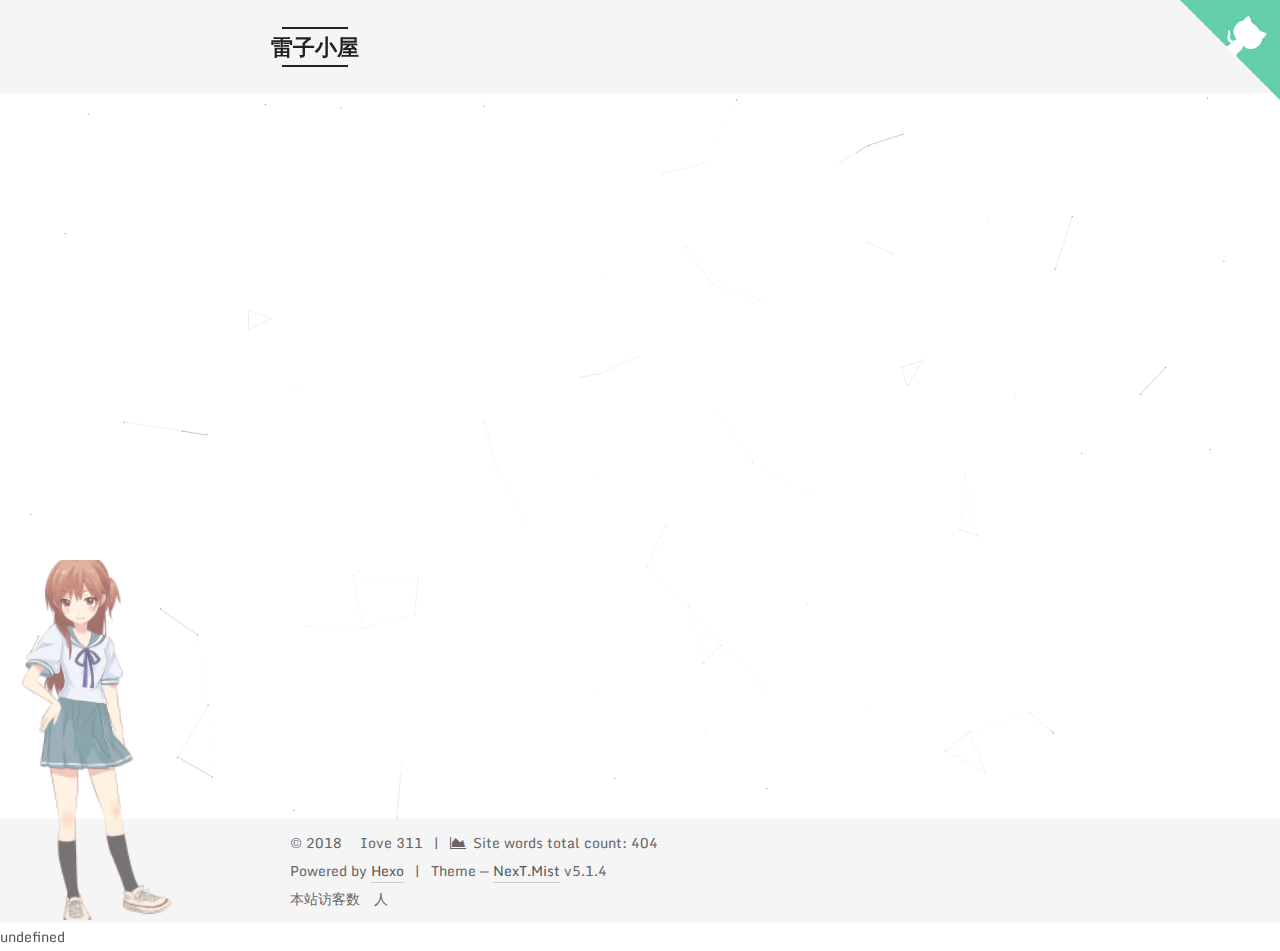
==== about/index.html @ c1801419 "Site updated: 2018-05-18 09:27:39" ====
<!DOCTYPE html>



  


<html class="theme-next mist use-motion" lang="en">
<head>
  <meta charset="UTF-8"/>
<meta http-equiv="X-UA-Compatible" content="IE=edge" />
<meta name="viewport" content="width=device-width, initial-scale=1, maximum-scale=1"/>
<meta name="theme-color" content="#222">



  
  
    
    
  <script src="/lib/pace/pace.min.js?v=1.0.2"></script>
  <link href="/lib/pace/pace-theme-mac-osx.min.css?v=1.0.2" rel="stylesheet">







<meta http-equiv="Cache-Control" content="no-transform" />
<meta http-equiv="Cache-Control" content="no-siteapp" />
















  
  
  <link href="/lib/fancybox/source/jquery.fancybox.css?v=2.1.5" rel="stylesheet" type="text/css" />




  
  
  
  

  
    
    
  

  
    
      
    

    
  

  

  
    
      
    

    
  

  
    
      
    

    
  

  
    
    
    <link href="//fonts.googleapis.com/css?family=Monda:300,300italic,400,400italic,700,700italic|Roboto Slab:300,300italic,400,400italic,700,700italic|Permanent Marker:300,300italic,400,400italic,700,700italic|PT Mono:300,300italic,400,400italic,700,700italic&subset=latin,latin-ext" rel="stylesheet" type="text/css">
  






<link href="/lib/font-awesome/css/font-awesome.min.css?v=4.6.2" rel="stylesheet" type="text/css" />

<link href="/css/main.css?v=5.1.4" rel="stylesheet" type="text/css" />


  <link rel="apple-touch-icon" sizes="180x180" href="/images/apple-touch-icon-next.png?v=5.1.4">


  <link rel="icon" type="image/png" sizes="32x32" href="/images/favicon-32x32-next.png?v=5.1.4">


  <link rel="icon" type="image/png" sizes="16x16" href="/images/favicon-16x16-next.png?v=5.1.4">


  <link rel="mask-icon" href="/images/logo.svg?v=5.1.4" color="#222">





  <meta name="keywords" content="Hexo, NexT" />





  <link rel="alternate" href="/atom.xml" title="雷子小屋" type="application/atom+xml" />






<meta name="description" content="雷子个人站，主要涉及区块链知识共享、实践教程、前沿技术共同学习等方面">
<meta property="og:type" content="website">
<meta property="og:title" content="About">
<meta property="og:url" content="https://leizi310.github.io/about/index.html">
<meta property="og:site_name" content="雷子小屋">
<meta property="og:description" content="雷子个人站，主要涉及区块链知识共享、实践教程、前沿技术共同学习等方面">
<meta property="og:locale" content="en">
<meta property="og:updated_time" content="2018-05-17T03:00:23.246Z">
<meta name="twitter:card" content="summary">
<meta name="twitter:title" content="About">
<meta name="twitter:description" content="雷子个人站，主要涉及区块链知识共享、实践教程、前沿技术共同学习等方面">



<script type="text/javascript" id="hexo.configurations">
  var NexT = window.NexT || {};
  var CONFIG = {
    root: '/',
    scheme: 'Mist',
    version: '5.1.4',
    sidebar: {"position":"left","display":"post","offset":12,"b2t":false,"scrollpercent":false,"onmobile":false},
    fancybox: true,
    tabs: true,
    motion: {"enable":true,"async":false,"transition":{"post_block":"fadeIn","post_header":"slideDownIn","post_body":"slideDownIn","coll_header":"slideLeftIn","sidebar":"slideUpIn"}},
    duoshuo: {
      userId: '0',
      author: 'Author'
    },
    algolia: {
      applicationID: '',
      apiKey: '',
      indexName: '',
      hits: {"per_page":10},
      labels: {"input_placeholder":"Search for Posts","hits_empty":"We didn't find any results for the search: ${query}","hits_stats":"${hits} results found in ${time} ms"}
    }
  };
</script>



  <link rel="canonical" href="https://leizi310.github.io/about/"/>





  <title>About | 雷子小屋</title>
  








</head>

<body itemscope itemtype="http://schema.org/WebPage" lang="en">

  
  
    
  

  <div class="container sidebar-position-left page-post-detail">
    <div class="headband"></div>

<a href="https://leizi310.github.io/" class="github-corner" aria-label="View source on Github"><svg width="100" height="100" viewBox="0 0 250 250" style="fill:#64CEAA; color:#fff; position: absolute; top: 0; border: 0; right: 0;" aria-hidden="true"><path d="M0,0 L115,115 L130,115 L142,142 L250,250 L250,0 Z"></path><path d="M128.3,109.0 C113.8,99.7 119.0,89.6 119.0,89.6 C122.0,82.7 120.5,78.6 120.5,78.6 C119.2,72.0 123.4,76.3 123.4,76.3 C127.3,80.9 125.5,87.3 125.5,87.3 C122.9,97.6 130.6,101.9 134.4,103.2" fill="currentColor" style="transform-origin: 130px 106px;" class="octo-arm"></path><path d="M115.0,115.0 C114.9,115.1 118.7,116.5 119.8,115.4 L133.7,101.6 C136.9,99.2 139.9,98.4 142.2,98.6 C133.8,88.0 127.5,74.4 143.8,58.0 C148.5,53.4 154.0,51.2 159.7,51.0 C160.3,49.4 163.2,43.6 171.4,40.1 C171.4,40.1 176.1,42.5 178.8,56.2 C183.1,58.6 187.2,61.8 190.9,65.4 C194.5,69.0 197.7,73.2 200.1,77.6 C213.8,80.2 216.3,84.9 216.3,84.9 C212.7,93.1 206.9,96.0 205.4,96.6 C205.1,102.4 203.0,107.8 198.3,112.5 C181.9,128.9 168.3,122.5 157.7,114.1 C157.9,116.9 156.7,120.9 152.7,124.9 L141.0,136.5 C139.8,137.7 141.6,141.9 141.8,141.8 Z" fill="currentColor" class="octo-body"></path></svg></a><style>.github-corner:hover .octo-arm{animation:octocat-wave 560ms ease-in-out}@keyframes octocat-wave{0%,100%{transform:rotate(0)}20%,60%{transform:rotate(-25deg)}40%,80%{transform:rotate(10deg)}}@media (max-width:500px){.github-corner:hover .octo-arm{animation:none}.github-corner .octo-arm{animation:octocat-wave 560ms ease-in-out}}</style>

    <header id="header" class="header" itemscope itemtype="http://schema.org/WPHeader">
      <div class="header-inner"><div class="site-brand-wrapper">
  <div class="site-meta ">
    

    <div class="custom-logo-site-title">
      <a href="/"  class="brand" rel="start">
        <span class="logo-line-before"><i></i></span>
        <span class="site-title">雷子小屋</span>
        <span class="logo-line-after"><i></i></span>
      </a>
    </div>
      
        <p class="site-subtitle">If I try my best and fail, well, I tried my best</p>
      
  </div>

  <div class="site-nav-toggle">
    <button>
      <span class="btn-bar"></span>
      <span class="btn-bar"></span>
      <span class="btn-bar"></span>
    </button>
  </div>
</div>

<nav class="site-nav">
  

  
    <ul id="menu" class="menu">
      
        
        <li class="menu-item menu-item-home">
          <a href="/" rel="section">
            
              <i class="menu-item-icon fa fa-fw fa-home"></i> <br />
            
            Home
          </a>
        </li>
      
        
        <li class="menu-item menu-item-about">
          <a href="/about/" rel="section">
            
              <i class="menu-item-icon fa fa-fw fa-user"></i> <br />
            
            About
          </a>
        </li>
      
        
        <li class="menu-item menu-item-tags">
          <a href="/tags/" rel="section">
            
              <i class="menu-item-icon fa fa-fw fa-tags"></i> <br />
            
            Tags
          </a>
        </li>
      
        
        <li class="menu-item menu-item-categories">
          <a href="/categories/" rel="section">
            
              <i class="menu-item-icon fa fa-fw fa-th"></i> <br />
            
            Categories
          </a>
        </li>
      
        
        <li class="menu-item menu-item-archives">
          <a href="/archives/" rel="section">
            
              <i class="menu-item-icon fa fa-fw fa-archive"></i> <br />
            
            Archives
          </a>
        </li>
      

      
    </ul>
  

  
</nav>



 </div>
    </header>

    <main id="main" class="main">
      <div class="main-inner">
        <div class="content-wrap">
          <div id="content" class="content">
            

  <div id="posts" class="posts-expand">
    
    
    
    <div class="post-block page">
      <header class="post-header">

	<h1 class="post-title" itemprop="name headline">About</h1>



</header>

      
      
      
      <div class="post-body">
        
        
          
        
      </div>
      
      
      
    </div>
    
    
    
  </div>


          </div>
          


          

  
    <div class="comments" id="comments">
      <div id="lv-container" data-id="city" data-uid="[object Object]"></div>
    </div>

  



        </div>
        
          
  
  <div class="sidebar-toggle">
    <div class="sidebar-toggle-line-wrap">
      <span class="sidebar-toggle-line sidebar-toggle-line-first"></span>
      <span class="sidebar-toggle-line sidebar-toggle-line-middle"></span>
      <span class="sidebar-toggle-line sidebar-toggle-line-last"></span>
    </div>
  </div>

  <aside id="sidebar" class="sidebar">
    
    <div class="sidebar-inner">

      

      

      <section class="site-overview-wrap sidebar-panel sidebar-panel-active">
        <div class="site-overview">
          <div class="site-author motion-element" itemprop="author" itemscope itemtype="http://schema.org/Person">
            
              <img class="site-author-image" itemprop="image"
                src="/images/avatar.gif"
                alt="Iove 311" />
            
              <p class="site-author-name" itemprop="name">Iove 311</p>
              <p class="site-description motion-element" itemprop="description">雷子个人站，主要涉及区块链知识共享、实践教程、前沿技术共同学习等方面</p>
          </div>

          <nav class="site-state motion-element">

            
              <div class="site-state-item site-state-posts">
              
                <a href="/archives/">
              
                  <span class="site-state-item-count">2</span>
                  <span class="site-state-item-name">posts</span>
                </a>
              </div>
            

            

            
              
              
              <div class="site-state-item site-state-tags">
                <a href="/tags/index.html">
                  <span class="site-state-item-count">1</span>
                  <span class="site-state-item-name">tags</span>
                </a>
              </div>
            

          </nav>

          
            <div class="feed-link motion-element">
              <a href="/atom.xml" rel="alternate">
                <i class="fa fa-rss"></i>
                RSS
              </a>
            </div>
          

          
            <div class="links-of-author motion-element">
                
                  <span class="links-of-author-item">
                    <a href="https://github.com/leizi310" target="_blank" title="GitHub">
                      
                        <i class="fa fa-fw fa-github"></i>GitHub</a>
                  </span>
                
                  <span class="links-of-author-item">
                    <a href="https://twitter.com/leizi0310" target="_blank" title="Twitter">
                      
                        <i class="fa fa-fw fa-twitter"></i>Twitter</a>
                  </span>
                
            </div>
          

          
          

          
          

          

        </div>
      </section>

      

      

    </div>
  </aside>


        
      </div>
    </main>

    <footer id="footer" class="footer">
      <div class="footer-inner">
        <div class="copyright">&copy; <span itemprop="copyrightYear">2018</span>
  <span class="with-love">
    <i class="fa fa-[object Object]"></i>
  </span>
  <span class="author" itemprop="copyrightHolder">Iove 311</span>

  
    <span class="post-meta-divider">|</span>
    <span class="post-meta-item-icon">
      <i class="fa fa-area-chart"></i>
    </span>
    
      <span class="post-meta-item-text">Site words total count&#58;</span>
    
    <span title="Site words total count">404</span>
  
</div>


  <div class="powered-by">Powered by <a class="theme-link" target="_blank" href="https://hexo.io">Hexo</a></div>



  <span class="post-meta-divider">|</span>



  <div class="theme-info">Theme &mdash; <a class="theme-link" target="_blank" href="https://github.com/iissnan/hexo-theme-next">NexT.Mist</a> v5.1.4</div>




        
<div class="busuanzi-count">
  <script async src="https://dn-lbstatics.qbox.me/busuanzi/2.3/busuanzi.pure.mini.js"></script>

  
    <span class="site-uv">
      本站访客数
      <span class="busuanzi-value" id="busuanzi_value_site_uv"></span>
      人
    </span>
  

  
</div>








        
      </div>
    </footer>

    
      <div class="back-to-top">
        <i class="fa fa-arrow-up"></i>
        
      </div>
    

    

  </div>

  

<script type="text/javascript">
  if (Object.prototype.toString.call(window.Promise) !== '[object Function]') {
    window.Promise = null;
  }
</script>









  


  











  
  
    <script type="text/javascript" src="/lib/jquery/index.js?v=2.1.3"></script>
  

  
  
    <script type="text/javascript" src="/lib/fastclick/lib/fastclick.min.js?v=1.0.6"></script>
  

  
  
    <script type="text/javascript" src="/lib/jquery_lazyload/jquery.lazyload.js?v=1.9.7"></script>
  

  
  
    <script type="text/javascript" src="/lib/velocity/velocity.min.js?v=1.2.1"></script>
  

  
  
    <script type="text/javascript" src="/lib/velocity/velocity.ui.min.js?v=1.2.1"></script>
  

  
  
    <script type="text/javascript" src="/lib/fancybox/source/jquery.fancybox.pack.js?v=2.1.5"></script>
  

  
  
    <script type="text/javascript" src="/lib/canvas-nest/canvas-nest.min.js"></script>
  


  


  <script type="text/javascript" src="/js/src/utils.js?v=5.1.4"></script>

  <script type="text/javascript" src="/js/src/motion.js?v=5.1.4"></script>



  
  

  
  <script type="text/javascript" src="/js/src/scrollspy.js?v=5.1.4"></script>
<script type="text/javascript" src="/js/src/post-details.js?v=5.1.4"></script>



  


  <script type="text/javascript" src="/js/src/bootstrap.js?v=5.1.4"></script>



  


  




	





  





  
    <script type="text/javascript">
      (function(d, s) {
        var j, e = d.getElementsByTagName(s)[0];
        if (typeof LivereTower === 'function') { return; }
        j = d.createElement(s);
        j.src = 'https://cdn-city.livere.com/js/embed.dist.js';
        j.async = true;
        e.parentNode.insertBefore(j, e);
      })(document, 'script');
    </script>
  












  





  

  

  

  
  

  

  

  


  undefined
<script src="/live2dw/lib/L2Dwidget.min.js?0c58a1486de42ac6cc1c59c7d98ae887"></script><script>L2Dwidget.init({"pluginRootPath":"live2dw/","pluginJsPath":"lib/","pluginModelPath":"assets/","model":{"scale":0.68,"hHeadPos":0.5,"vHeadPos":0.618,"jsonPath":"/live2dw/assets/hibiki.model.json"},"display":{"position":"left","width":90,"height":180},"bottom":-30,"mobileShow":false});</script></body>
</html>
---- css/main.css ----
/* normalize.css v3.0.2 | MIT License | git.io/normalize */
html {
  font-family: sans-serif; /* 1 */
  -ms-text-size-adjust: 100%; /* 2 */
  -webkit-text-size-adjust: 100%; /* 2 */
}
body {
  margin: 0;
}
article,
aside,
details,
figcaption,
figure,
footer,
header,
hgroup,
main,
menu,
nav,
section,
summary {
  display: block;
}
audio,
canvas,
progress,
video {
  display: inline-block; /* 1 */
  vertical-align: baseline; /* 2 */
}
audio:not([controls]) {
  display: none;
  height: 0;
}
[hidden],
template {
  display: none;
}
a {
  background-color: transparent;
}
a:active,
a:hover {
  outline: 0;
}
abbr[title] {
  border-bottom: 1px dotted;
}
b,
strong {
  font-weight: bold;
}
dfn {
  font-style: italic;
}
h1 {
  font-size: 2em;
  margin: 0.67em 0;
}
mark {
  background: #ff0;
  color: #000;
}
small {
  font-size: 80%;
}
sub,
sup {
  font-size: 75%;
  line-height: 0;
  position: relative;
  vertical-align: baseline;
}
sup {
  top: -0.5em;
}
sub {
  bottom: -0.25em;
}
img {
  border: 0;
}
svg:not(:root) {
  overflow: hidden;
}
figure {
  margin: 1em 40px;
}
hr {
  -moz-box-sizing: content-box;
  box-sizing: content-box;
  height: 0;
}
pre {
  overflow: auto;
}
code,
kbd,
pre,
samp {
  font-family: monospace, monospace;
  font-size: 1em;
}
button,
input,
optgroup,
select,
textarea {
  color: inherit; /* 1 */
  font: inherit; /* 2 */
  margin: 0; /* 3 */
}
button {
  overflow: visible;
}
button,
select {
  text-transform: none;
}
button,
html input[type="button"],
input[type="reset"],
input[type="submit"] {
  -webkit-appearance: button; /* 2 */
  cursor: pointer; /* 3 */
}
button[disabled],
html input[disabled] {
  cursor: default;
}
button::-moz-focus-inner,
input::-moz-focus-inner {
  border: 0;
  padding: 0;
}
input {
  line-height: normal;
}
input[type="checkbox"],
input[type="radio"] {
  box-sizing: border-box; /* 1 */
  padding: 0; /* 2 */
}
input[type="number"]::-webkit-inner-spin-button,
input[type="number"]::-webkit-outer-spin-button {
  height: auto;
}
input[type="search"] {
  -webkit-appearance: textfield; /* 1 */
  -moz-box-sizing: content-box;
  -webkit-box-sizing: content-box; /* 2 */
  box-sizing: content-box;
}
input[type="search"]::-webkit-search-cancel-button,
input[type="search"]::-webkit-search-decoration {
  -webkit-appearance: none;
}
fieldset {
  border: 1px solid #c0c0c0;
  margin: 0 2px;
  padding: 0.35em 0.625em 0.75em;
}
legend {
  border: 0; /* 1 */
  padding: 0; /* 2 */
}
textarea {
  overflow: auto;
}
optgroup {
  font-weight: bold;
}
table {
  border-collapse: collapse;
  border-spacing: 0;
}
td,
th {
  padding: 0;
}
::selection {
  background: #87daff;
  color: #808080;
}
body {
  position: relative;
  font-family: 'Monda', "PingFang SC", "Microsoft YaHei", sans-serif;
  font-size: 14px;
  line-height: 2;
  color: #555;
  background: grey-dim;
}
@media (max-width: 767px) {
  body {
    padding-right: 0 !important;
  }
}
@media (min-width: 768px) and (max-width: 991px) {
  body {
    padding-right: 0 !important;
  }
}
@media (min-width: 1600px) {
  body {
    font-size: 16px;
  }
}
h1,
h2,
h3,
h4,
h5,
h6 {
  margin: 0;
  padding: 0;
  font-weight: bold;
  line-height: 1.5;
  font-family: 'Roboto Slab', 'Monda', "PingFang SC", "Microsoft YaHei", sans-serif;
}
h2,
h3,
h4,
h5,
h6 {
  margin: 20px 0 15px;
}
h1 {
  font-size: 24px;
}
@media (max-width: 767px) {
  h1 {
    font-size: 20px;
  }
}
h2 {
  font-size: 22px;
}
@media (max-width: 767px) {
  h2 {
    font-size: 18px;
  }
}
h3 {
  font-size: 20px;
}
@media (max-width: 767px) {
  h3 {
    font-size: 16px;
  }
}
h4 {
  font-size: 18px;
}
@media (max-width: 767px) {
  h4 {
    font-size: 14px;
  }
}
h5 {
  font-size: 16px;
}
@media (max-width: 767px) {
  h5 {
    font-size: 12px;
  }
}
h6 {
  font-size: 14px;
}
@media (max-width: 767px) {
  h6 {
    font-size: 10px;
  }
}
p {
  margin: 0 0 20px 0;
}
a {
  color: #555;
  text-decoration: none;
  outline: none;
  border-bottom: 1px solid #999;
  word-wrap: break-word;
}
a:hover {
  color: #222;
  border-bottom-color: #222;
}
blockquote {
  margin: 0;
  padding: 0;
}
img {
  display: block;
  margin: auto;
  max-width: 100%;
  height: auto;
}
hr {
  margin: 40px 0;
  height: 3px;
  border: none;
  background-color: #ddd;
  background-image: repeating-linear-gradient(-45deg, #fff, #fff 4px, transparent 4px, transparent 8px);
}
blockquote {
  padding: 0 15px;
  color: #666;
  border-left: 4px solid #ddd;
}
blockquote cite::before {
  content: "-";
  padding: 0 5px;
}
dt {
  font-weight: 700;
}
dd {
  margin: 0;
  padding: 0;
}
kbd {
  border: 1px solid #ccc;
  border-radius: 0.2em;
  box-shadow: 0.1em 0.1em 0.2em rgba(0,0,0,0.1);
  background-color: #f9f9f9;
  font-family: inherit;
  background-image: -webkit-linear-gradient(top, #eee, #fff, #eee);
  padding: 0.1em 0.3em;
  white-space: nowrap;
}
.text-left {
  text-align: left;
}
.text-center {
  text-align: center;
}
.text-right {
  text-align: right;
}
.text-justify {
  text-align: justify;
}
.text-nowrap {
  white-space: nowrap;
}
.text-lowercase {
  text-transform: lowercase;
}
.text-uppercase {
  text-transform: uppercase;
}
.text-capitalize {
  text-transform: capitalize;
}
.center-block {
  display: block;
  margin-left: auto;
  margin-right: auto;
}
.clearfix:before,
.clearfix:after {
  content: " ";
  display: table;
}
.clearfix:after {
  clear: both;
}
.pullquote {
  width: 45%;
}
.pullquote.left {
  float: left;
  margin-left: 5px;
  margin-right: 10px;
}
.pullquote.right {
  float: right;
  margin-left: 10px;
  margin-right: 5px;
}
.affix.affix.affix {
  position: fixed;
}
.translation {
  margin-top: -20px;
  font-size: 14px;
  color: #999;
}
.scrollbar-measure {
  width: 100px;
  height: 100px;
  overflow: scroll;
  position: absolute;
  top: -9999px;
}
.use-motion .motion-element {
  opacity: 0;
}
table {
  margin: 20px 0;
  width: 100%;
  border-collapse: collapse;
  border-spacing: 0;
  border: 1px solid #ddd;
  font-size: 14px;
  table-layout: fixed;
  word-wrap: break-all;
}
table>tbody>tr:nth-of-type(odd) {
  background-color: #f9f9f9;
}
table>tbody>tr:hover {
  background-color: #f5f5f5;
}
caption,
th,
td {
  padding: 8px;
  text-align: left;
  vertical-align: middle;
  font-weight: normal;
}
th,
td {
  border-bottom: 3px solid #ddd;
  border-right: 1px solid #eee;
}
th {
  padding-bottom: 10px;
  font-weight: 700;
}
td {
  border-bottom-width: 1px;
}
html,
body {
  height: 100%;
}
.container {
  position: relative;
  min-height: 100%;
}
.header-inner {
  margin: 0 auto;
  padding: 100px 0 70px;
  width: 700px;
}
@media (min-width: 1600px) {
  .container .header-inner {
    width: 900px;
  }
}
.main {
  padding-bottom: 150px;
}
.main-inner {
  margin: 0 auto;
  width: 700px;
}
@media (min-width: 1600px) {
  .container .main-inner {
    width: 900px;
  }
}
.footer {
  position: absolute;
  left: 0;
  bottom: 0;
  width: 100%;
  min-height: 50px;
}
.footer-inner {
  box-sizing: border-box;
  margin: 20px auto;
  width: 700px;
}
@media (min-width: 1600px) {
  .container .footer-inner {
    width: 900px;
  }
}
pre,
.highlight {
  overflow: auto;
  margin: 20px 0;
  padding: 0;
  font-size: 14px;
  color: #eaeaea;
  background: #000;
  line-height: 1.6;
}
pre,
code {
  font-family: 'PT Mono', consolas, Menlo, "PingFang SC", "Microsoft YaHei", monospace;
}
code {
  padding: 2px 4px;
  word-wrap: break-word;
  color: #555;
  background: #eee;
  border-radius: 3px;
  font-size: 14px;
}
pre {
  padding: 10px;
}
pre code {
  padding: 0;
  color: #eaeaea;
  background: none;
  text-shadow: none;
}
.highlight {
  border-radius: 1px;
}
.highlight pre {
  border: none;
  margin: 0;
  padding: 10px 0;
}
.highlight table {
  margin: 0;
  width: auto;
  border: none;
}
.highlight td {
  border: none;
  padding: 0;
}
.highlight figcaption {
  font-size: 1em;
  color: #eaeaea;
  line-height: 1em;
  margin-bottom: 1em;
}
.highlight figcaption:before,
.highlight figcaption:after {
  content: " ";
  display: table;
}
.highlight figcaption:after {
  clear: both;
}
.highlight figcaption a {
  float: right;
  color: #eaeaea;
}
.highlight figcaption a:hover {
  border-bottom-color: #eaeaea;
}
.highlight .gutter pre {
  padding-left: 10px;
  padding-right: 10px;
  color: #666;
  text-align: right;
  background-color: #292929;
}
.highlight .code pre {
  width: 100%;
  padding-left: 10px;
  padding-right: 10px;
  background-color: #000;
}
.highlight .line {
  height: 20px;
}
.gutter {
  -webkit-user-select: none;
  -moz-user-select: none;
  -ms-user-select: none;
  user-select: none;
}
.gist table {
  width: auto;
}
.gist table td {
  border: none;
}
pre .deletion {
  background: #008000;
}
pre .addition {
  background: #800000;
}
pre .meta {
  color: #c397d8;
}
pre .comment {
  color: #969896;
}
pre .variable,
pre .attribute,
pre .tag,
pre .regexp,
pre .ruby .constant,
pre .xml .tag .title,
pre .xml .pi,
pre .xml .doctype,
pre .html .doctype,
pre .css .id,
pre .css .class,
pre .css .pseudo {
  color: #d54e53;
}
pre .number,
pre .preprocessor,
pre .built_in,
pre .literal,
pre .params,
pre .constant,
pre .command {
  color: #e78c45;
}
pre .ruby .class .title,
pre .css .rules .attribute,
pre .string,
pre .value,
pre .inheritance,
pre .header,
pre .ruby .symbol,
pre .xml .cdata,
pre .special,
pre .number,
pre .formula {
  color: #b9ca4a;
}
pre .title,
pre .css .hexcolor {
  color: #70c0b1;
}
pre .function,
pre .python .decorator,
pre .python .title,
pre .ruby .function .title,
pre .ruby .title .keyword,
pre .perl .sub,
pre .javascript .title,
pre .coffeescript .title {
  color: #7aa6da;
}
pre .keyword,
pre .javascript .function {
  color: #c397d8;
}
.full-image.full-image.full-image.full-image {
  border: none;
  max-width: 100%;
  width: auto;
  margin: 20px auto 25px;
}
@media (min-width: 992px) {
  .full-image.full-image.full-image.full-image {
    max-width: none;
    width: $full-image-width;
    margin: $full-image-margin-vertical $full-image-margin-horizontal;
  }
}
.blockquote-center,
.page-home .post-type-quote blockquote,
.page-post-detail .post-type-quote blockquote {
  position: relative;
  margin: 40px 0;
  padding: 0;
  border-left: none;
  text-align: center;
}
.blockquote-center::before,
.page-home .post-type-quote blockquote::before,
.page-post-detail .post-type-quote blockquote::before,
.blockquote-center::after,
.page-home .post-type-quote blockquote::after,
.page-post-detail .post-type-quote blockquote::after {
  position: absolute;
  content: ' ';
  display: block;
  width: 100%;
  height: 24px;
  opacity: 0.2;
  background-repeat: no-repeat;
  background-position: 0 -6px;
  background-size: 22px 22px;
}
.blockquote-center::before,
.page-home .post-type-quote blockquote::before,
.page-post-detail .post-type-quote blockquote::before {
  top: -20px;
  background-image: url("../images/quote-l.svg");
  border-top: 1px solid #ccc;
}
.blockquote-center::after,
.page-home .post-type-quote blockquote::after,
.page-post-detail .post-type-quote blockquote::after {
  bottom: -20px;
  background-image: url("../images/quote-r.svg");
  border-bottom: 1px solid #ccc;
  background-position: 100% 8px;
}
.blockquote-center p,
.page-home .post-type-quote blockquote p,
.page-post-detail .post-type-quote blockquote p,
.blockquote-center div,
.page-home .post-type-quote blockquote div,
.page-post-detail .post-type-quote blockquote div {
  text-align: center;
}
.post .post-body .group-picture img {
  box-sizing: border-box;
  padding: 0 3px;
  border: none;
}
.post .group-picture-row {
  overflow: hidden;
  margin-top: 6px;
}
.post .group-picture-row:first-child {
  margin-top: 0;
}
.post .group-picture-column {
  float: left;
}
.page-post-detail .post-body .group-picture-column {
  float: none;
  margin-top: 10px;
  width: auto !important;
}
.page-post-detail .post-body .group-picture-column img {
  margin: 0 auto;
}
.page-archive .group-picture-container {
  overflow: hidden;
}
.page-archive .group-picture-row {
  float: left;
}
.page-archive .group-picture-row:first-child {
  margin-top: 6px;
}
.page-archive .group-picture-column {
  max-width: 150px;
  max-height: 150px;
}
.post-body .note {
  position: relative;
  padding: 15px;
  margin-bottom: 20px;
  border: 1px solid #eee;
  border-left-width: 5px;
  border-radius: 3px;
}
.post-body .note h2,
.post-body .note h3,
.post-body .note h4,
.post-body .note h5,
.post-body .note h6 {
  margin-top: 0;
  margin-bottom: 0;
  border-bottom: initial;
  padding-top: 0 !important;
}
.post-body .note p:first-child,
.post-body .note ul:first-child,
.post-body .note ol:first-child,
.post-body .note table:first-child,
.post-body .note pre:first-child,
.post-body .note blockquote:first-child {
  margin-top: 0;
}
.post-body .note p:last-child,
.post-body .note ul:last-child,
.post-body .note ol:last-child,
.post-body .note table:last-child,
.post-body .note pre:last-child,
.post-body .note blockquote:last-child {
  margin-bottom: 0;
}
.post-body .note.default {
  border-left-color: #777;
}
.post-body .note.default h2,
.post-body .note.default h3,
.post-body .note.default h4,
.post-body .note.default h5,
.post-body .note.default h6 {
  color: #777;
}
.post-body .note.primary {
  border-left-color: #6f42c1;
}
.post-body .note.primary h2,
.post-body .note.primary h3,
.post-body .note.primary h4,
.post-body .note.primary h5,
.post-body .note.primary h6 {
  color: #6f42c1;
}
.post-body .note.info {
  border-left-color: #428bca;
}
.post-body .note.info h2,
.post-body .note.info h3,
.post-body .note.info h4,
.post-body .note.info h5,
.post-body .note.info h6 {
  color: #428bca;
}
.post-body .note.success {
  border-left-color: #5cb85c;
}
.post-body .note.success h2,
.post-body .note.success h3,
.post-body .note.success h4,
.post-body .note.success h5,
.post-body .note.success h6 {
  color: #5cb85c;
}
.post-body .note.warning {
  border-left-color: #f0ad4e;
}
.post-body .note.warning h2,
.post-body .note.warning h3,
.post-body .note.warning h4,
.post-body .note.warning h5,
.post-body .note.warning h6 {
  color: #f0ad4e;
}
.post-body .note.danger {
  border-left-color: #d9534f;
}
.post-body .note.danger h2,
.post-body .note.danger h3,
.post-body .note.danger h4,
.post-body .note.danger h5,
.post-body .note.danger h6 {
  color: #d9534f;
}
.post-body .label {
  display: inline;
  padding: 0 2px;
  white-space: nowrap;
}
.post-body .label.default {
  background-color: #f0f0f0;
}
.post-body .label.primary {
  background-color: #efe6f7;
}
.post-body .label.info {
  background-color: #e5f2f8;
}
.post-body .label.success {
  background-color: #e7f4e9;
}
.post-body .label.warning {
  background-color: #fcf6e1;
}
.post-body .label.danger {
  background-color: #fae8eb;
}
.post-body .tabs {
  position: relative;
  display: block;
  margin-bottom: 20px;
  padding-top: 10px;
}
.post-body .tabs ul.nav-tabs {
  margin: 0;
  padding: 0;
  display: flex;
  margin-bottom: -1px;
}
@media (max-width: 413px) {
  .post-body .tabs ul.nav-tabs {
    display: block;
    margin-bottom: 5px;
  }
}
.post-body .tabs ul.nav-tabs li.tab {
  list-style-type: none !important;
  margin: 0 0.25em 0 0;
  border-top: 3px solid transparent;
  border-left: 1px solid transparent;
  border-right: 1px solid transparent;
}
@media (max-width: 413px) {
  .post-body .tabs ul.nav-tabs li.tab {
    margin: initial;
    border-top: 1px solid transparent;
    border-left: 3px solid transparent;
    border-right: 1px solid transparent;
    border-bottom: 1px solid transparent;
  }
}
.post-body .tabs ul.nav-tabs li.tab a {
  outline: 0;
  border-bottom: initial;
  display: block;
  line-height: 1.8em;
  padding: 0.25em 0.75em;
  transition-duration: 0.2s;
  transition-timing-function: ease-out;
  transition-delay: 0s;
}
.post-body .tabs ul.nav-tabs li.tab a i {
  width: 1.285714285714286em;
}
.post-body .tabs ul.nav-tabs li.tab.active {
  border-top: 3px solid #fc6423;
  border-left: 1px solid #ddd;
  border-right: 1px solid #ddd;
  background-color: #fff;
}
@media (max-width: 413px) {
  .post-body .tabs ul.nav-tabs li.tab.active {
    border-top: 1px solid #ddd;
    border-left: 3px solid #fc6423;
    border-right: 1px solid #ddd;
    border-bottom: 1px solid #ddd;
  }
}
.post-body .tabs ul.nav-tabs li.tab.active a {
  cursor: default;
  color: #555;
}
.post-body .tabs .tab-content {
  background-color: #fff;
}
.post-body .tabs .tab-content .tab-pane {
  border: 1px solid #ddd;
  padding: 20px 20px 0 20px;
}
.post-body .tabs .tab-content .tab-pane:not(.active) {
  display: none !important;
}
.post-body .tabs .tab-content .tab-pane.active {
  display: block !important;
}
.btn {
  display: inline-block;
  padding: 0 20px;
  font-size: 14px;
  color: #555;
  background: transparent;
  border: 2px solid #222;
  text-decoration: none;
  border-radius: 0;
  transition-property: background-color;
  transition-duration: 0.2s;
  transition-timing-function: ease-in-out;
  transition-delay: 0s;
  line-height: 2;
}
.btn:hover {
  border-color: #222;
  color: #222;
  background: #fff;
}
.btn +.btn {
  margin: 0 0 8px 8px;
}
.btn .fa-fw {
  width: 1.285714285714286em;
  text-align: left;
}
.btn-bar {
  display: block;
  width: 22px;
  height: 2px;
  background: #555;
  border-radius: 1px;
}
.btn-bar+.btn-bar {
  margin-top: 4px;
}
.pagination {
  margin: 120px 0 40px;
  text-align: center;
  border-top: 1px solid #eee;
}
.page-number-basic,
.pagination .prev,
.pagination .next,
.pagination .page-number,
.pagination .space {
  display: inline-block;
  position: relative;
  top: -1px;
  margin: 0 10px;
  padding: 0 11px;
}
@media (max-width: 767px) {
  .page-number-basic,
  .pagination .prev,
  .pagination .next,
  .pagination .page-number,
  .pagination .space {
    margin: 0 5px;
  }
}
.pagination .prev,
.pagination .next,
.pagination .page-number {
  border-bottom: 0;
  border-top: 1px solid #eee;
  transition-property: border-color;
  transition-duration: 0.2s;
  transition-timing-function: ease-in-out;
  transition-delay: 0s;
}
.pagination .prev:hover,
.pagination .next:hover,
.pagination .page-number:hover {
  border-top-color: #222;
}
.pagination .space {
  padding: 0;
  margin: 0;
}
.pagination .prev {
  margin-left: 0;
}
.pagination .next {
  margin-right: 0;
}
.pagination .page-number.current {
  color: #fff;
  background: #ccc;
  border-top-color: #ccc;
}
@media (max-width: 767px) {
  .pagination {
    border-top: none;
  }
  .pagination .prev,
  .pagination .next,
  .pagination .page-number {
    margin-bottom: 10px;
    border-top: 0;
    border-bottom: 1px solid #eee;
    padding: 0 10px;
  }
  .pagination .prev:hover,
  .pagination .next:hover,
  .pagination .page-number:hover {
    border-bottom-color: #222;
  }
}
.comments {
  margin: 60px 20px 0;
}
.tag-cloud {
  text-align: center;
}
.tag-cloud a {
  display: inline-block;
  margin: 10px;
}
.back-to-top {
  box-sizing: border-box;
  position: fixed;
  bottom: -100px;
  right: 30px;
  z-index: 1050;
  padding: 0 6px;
  width: 24px;
  background: #222;
  font-size: 12px;
  opacity: 1;
  color: #fff;
  cursor: pointer;
  text-align: center;
  -webkit-transform: translateZ(0);
  transition-property: bottom;
  transition-duration: 0.2s;
  transition-timing-function: ease-in-out;
  transition-delay: 0s;
}
@media (min-width: 768px) and (max-width: 991px) {
  .back-to-top {
    display: none !important;
  }
}
@media (max-width: 767px) {
  .back-to-top {
    display: none !important;
  }
}
.back-to-top.back-to-top-on {
  bottom: 19px;
}
.header {
  background: transparent;
}
.header-inner {
  position: relative;
}
.headband {
  height: 3px;
  background: #222;
}
.site-meta {
  margin: 0;
  text-align: left;
}
@media (max-width: 767px) {
  .site-meta {
    text-align: center;
  }
}
.brand {
  position: relative;
  display: inline-block;
  padding: 0 40px;
  color: #222;
  background: #222;
  border-bottom: none;
}
.brand:hover {
  color: #222;
}
.logo {
  display: inline-block;
  margin-right: 5px;
  line-height: 36px;
  vertical-align: top;
}
.site-title {
  display: inline-block;
  vertical-align: top;
  line-height: 36px;
  font-size: 26px;
  font-weight: normal;
  font-family: 'Permanent Marker', 'Monda', "PingFang SC", "Microsoft YaHei", sans-serif;
}
.site-subtitle {
  margin-top: 10px;
  font-size: 13px;
  color: #999;
}
.use-motion .brand {
  opacity: 0;
}
.use-motion .logo,
.use-motion .site-title,
.use-motion .site-subtitle {
  opacity: 0;
  position: relative;
  top: -10px;
}
.site-nav-toggle {
  display: none;
  position: absolute;
  top: 10px;
  left: 10px;
}
@media (max-width: 767px) {
  .site-nav-toggle {
    display: block;
  }
}
.site-nav-toggle button {
  margin-top: 2px;
  padding: 9px 10px;
  background: transparent;
  border: none;
}
@media (max-width: 767px) {
  .site-nav {
    display: none;
    margin: 0 -10px;
    padding: 0 10px;
    clear: both;
    border-top: 1px solid #ddd;
  }
}
@media (min-width: 768px) and (max-width: 991px) {
  .site-nav {
    display: block !important;
  }
}
@media (min-width: 992px) {
  .site-nav {
    display: block !important;
  }
}
.menu {
  margin-top: 20px;
  padding-left: 0;
  text-align: center;
}
.menu .menu-item {
  display: inline-block;
  margin: 0 10px;
  list-style: none;
}
@media screen and (max-width: 767px) {
  .menu .menu-item {
    margin-top: 10px;
  }
}
.menu .menu-item a {
  display: block;
  font-size: 13px;
  line-height: inherit;
  border-bottom: 1px solid transparent;
  transition-property: border-color;
  transition-duration: 0.2s;
  transition-timing-function: ease-in-out;
  transition-delay: 0s;
}
.menu .menu-item a:hover {
  border-bottom-color: #222;
}
.menu .menu-item .fa {
  margin-right: 5px;
}
.use-motion .menu-item {
  opacity: 0;
}
.post-body {
  font-family: 'Monda', "PingFang SC", "Microsoft YaHei", sans-serif;
}
@media (max-width: 767px) {
  .post-body {
    word-break: break-word;
  }
}
.post-body .fancybox img {
  display: block !important;
  margin: 0 auto;
  cursor: pointer;
  cursor: zoom-in;
  cursor: -webkit-zoom-in;
}
.post-body .image-caption,
.post-body .figure .caption {
  margin: -20px auto 15px;
  text-align: center;
  font-size: 14px;
  color: #999;
  font-weight: bold;
  line-height: 1;
}
.post-sticky-flag {
  display: inline-block;
  font-size: 16px;
  -ms-transform: rotate(30deg);
  -webkit-transform: rotate(30deg);
  -moz-transform: rotate(30deg);
  -ms-transform: rotate(30deg);
  -o-transform: rotate(30deg);
  transform: rotate(30deg);
}
.use-motion .post-block,
.use-motion .pagination,
.use-motion .comments {
  opacity: 0;
}
.use-motion .post-header {
  opacity: 0;
}
.use-motion .post-body {
  opacity: 0;
}
.use-motion .collection-title {
  opacity: 0;
}
.posts-expand {
  padding-top: 40px;
}
@media (max-width: 767px) {
  .posts-expand {
    margin: 0 20px;
  }
  .post-body pre .gutter pre {
    padding-right: 10px;
  }
  .post-body .highlight {
    margin-left: 0px;
    margin-right: 0px;
    padding: 0;
  }
  .post-body .highlight .gutter pre {
    padding-right: 10px;
  }
}
@media (min-width: 992px) {
  .posts-expand .post-body {
    text-align: justify;
  }
}
.posts-expand .post-body h2,
.posts-expand .post-body h3,
.posts-expand .post-body h4,
.posts-expand .post-body h5,
.posts-expand .post-body h6 {
  padding-top: 10px;
}
.posts-expand .post-body h2 .header-anchor,
.posts-expand .post-body h3 .header-anchor,
.posts-expand .post-body h4 .header-anchor,
.posts-expand .post-body h5 .header-anchor,
.posts-expand .post-body h6 .header-anchor {
  float: right;
  margin-left: 10px;
  color: #ccc;
  border-bottom-style: none;
  visibility: hidden;
}
.posts-expand .post-body h2 .header-anchor:hover,
.posts-expand .post-body h3 .header-anchor:hover,
.posts-expand .post-body h4 .header-anchor:hover,
.posts-expand .post-body h5 .header-anchor:hover,
.posts-expand .post-body h6 .header-anchor:hover {
  color: inherit;
}
.posts-expand .post-body h2:hover .header-anchor,
.posts-expand .post-body h3:hover .header-anchor,
.posts-expand .post-body h4:hover .header-anchor,
.posts-expand .post-body h5:hover .header-anchor,
.posts-expand .post-body h6:hover .header-anchor {
  visibility: visible;
}
.posts-expand .post-body ul li {
  list-style: circle;
}
.posts-expand .post-body img {
  box-sizing: border-box;
  margin: auto;
  padding: 3px;
  border: 1px solid #ddd;
}
.posts-expand .post-body .fancybox img {
  margin: 0 auto 25px;
}
@media (max-width: 767px) {
  .posts-collapse {
    margin: 0 20px;
  }
  .posts-collapse .post-title,
  .posts-collapse .post-meta {
    display: block;
    width: auto;
    text-align: left;
  }
}
.posts-collapse {
  position: relative;
  z-index: 1010;
  margin-left: 0;
}
.posts-collapse::after {
  content: " ";
  position: absolute;
  top: 20px;
  left: 0;
  margin-left: -2px;
  width: 4px;
  height: 100%;
  background: #f5f5f5;
  z-index: -1;
}
@media (max-width: 767px) {
  .posts-collapse {
    margin: 0 20px;
  }
}
.posts-collapse .collection-title {
  position: relative;
  margin: 60px 0;
}
.posts-collapse .collection-title h1,
.posts-collapse .collection-title h2 {
  margin-left: 20px;
}
.posts-collapse .collection-title small {
  color: #bbb;
  margin-left: 5px;
}
.posts-collapse .collection-title::before {
  content: " ";
  position: absolute;
  left: 0;
  top: 50%;
  margin-left: -4px;
  margin-top: -4px;
  width: 8px;
  height: 8px;
  background: #bbb;
  border-radius: 50%;
}
.posts-collapse .post {
  margin: 30px 0;
}
.posts-collapse .post-header {
  position: relative;
  transition-duration: 0.2s;
  transition-timing-function: ease-in-out;
  transition-delay: 0s;
  transition-property: border;
  border-bottom: 1px dashed #ccc;
}
.posts-collapse .post-header::before {
  content: " ";
  position: absolute;
  left: 0;
  top: 12px;
  width: 6px;
  height: 6px;
  margin-left: -4px;
  background: #bbb;
  border-radius: 50%;
  border: 1px solid #fff;
  transition-duration: 0.2s;
  transition-timing-function: ease-in-out;
  transition-delay: 0s;
  transition-property: background;
}
.posts-collapse .post-header:hover {
  border-bottom-color: #666;
}
.posts-collapse .post-header:hover::before {
  background: #222;
}
.posts-collapse .post-meta {
  position: absolute;
  font-size: 12px;
  left: 20px;
  top: 5px;
}
.posts-collapse .post-comments-count {
  display: none;
}
.posts-collapse .post-title {
  margin-left: 60px;
  font-size: 16px;
  font-weight: normal;
  line-height: inherit;
}
.posts-collapse .post-title::after {
  margin-left: 3px;
  opacity: 0.6;
}
.posts-collapse .post-title a {
  color: #666;
  border-bottom: none;
}
.page-home .post-type-quote .post-header,
.page-post-detail .post-type-quote .post-header,
.page-home .post-type-quote .post-tags,
.page-post-detail .post-type-quote .post-tags {
  display: none;
}
.posts-expand .post-title {
  text-align: center;
  word-break: break-word;
  font-weight: 400;
}
.posts-expand .post-title-link {
  display: inline-block;
  position: relative;
  color: #555;
  border-bottom: none;
  line-height: 1.2;
  vertical-align: top;
}
.posts-expand .post-title-link::before {
  content: "";
  position: absolute;
  width: 100%;
  height: 2px;
  bottom: 0;
  left: 0;
  background-color: #000;
  visibility: hidden;
  -webkit-transform: scaleX(0);
  -moz-transform: scaleX(0);
  -ms-transform: scaleX(0);
  -o-transform: scaleX(0);
  transform: scaleX(0);
  transition-duration: 0.2s;
  transition-timing-function: ease-in-out;
  transition-delay: 0s;
}
.posts-expand .post-title-link:hover::before {
  visibility: visible;
  -webkit-transform: scaleX(1);
  -moz-transform: scaleX(1);
  -ms-transform: scaleX(1);
  -o-transform: scaleX(1);
  transform: scaleX(1);
}
.posts-expand .post-title-link .fa {
  font-size: 16px;
}
.posts-expand .post-meta {
  margin: 3px 0 60px 0;
  color: #999;
  font-family: 'Monda', "PingFang SC", "Microsoft YaHei", sans-serif;
  font-size: 12px;
  text-align: center;
}
.posts-expand .post-meta .post-category-list {
  display: inline-block;
  margin: 0;
  padding: 3px;
}
.posts-expand .post-meta .post-category-list-link {
  color: #999;
}
.posts-expand .post-meta .post-description {
  font-size: 14px;
  margin-top: 2px;
}
.post-meta-divider {
  margin: 0 0.5em;
}
.post-meta-item-icon {
  margin-right: 3px;
}
@media (min-width: 768px) and (max-width: 991px) {
  .post-meta-item-icon {
    display: inline-block;
  }
}
@media (max-width: 767px) {
  .post-meta-item-icon {
    display: inline-block;
  }
}
@media (min-width: 768px) and (max-width: 991px) {
  .post-meta-item-text {
    display: none;
  }
}
@media (max-width: 767px) {
  .post-meta-item-text {
    display: none;
  }
}
@media (max-width: 767px) {
  .posts-expand .post-comments-count {
    display: none;
  }
}
.post-button {
  margin-top: 40px;
}
.posts-expand .post-tags {
  margin-top: 40px;
  text-align: center;
}
.posts-expand .post-tags a {
  display: inline-block;
  margin-right: 10px;
  font-size: 13px;
}
.post-nav {
  display: table;
  margin-top: 15px;
  width: 100%;
  border-top: 1px solid #eee;
}
.post-nav-divider {
  display: table-cell;
  width: 10%;
}
.post-nav-item {
  display: table-cell;
  padding: 10px 0 0 0;
  width: 45%;
  vertical-align: top;
}
.post-nav-item a {
  position: relative;
  display: block;
  line-height: 25px;
  font-size: 14px;
  color: #555;
  border-bottom: none;
}
.post-nav-item a:hover {
  color: #222;
  border-bottom: none;
}
.post-nav-item a:active {
  top: 2px;
}
.post-nav-item .fa {
  position: absolute;
  top: 8px;
  left: 0;
  font-size: 12px;
}
.post-nav-next a {
  padding-left: 15px;
}
.post-nav-prev {
  text-align: right;
}
.post-nav-prev a {
  padding-right: 15px;
}
.post-nav-prev .fa {
  right: 0;
  left: auto;
}
.posts-expand .post-eof {
  display: block;
  margin: 80px auto 60px;
  width: 8%;
  height: 1px;
  background: #ccc;
  text-align: center;
}
.post:last-child .post-eof.post-eof.post-eof {
  display: none;
}
.post-gallery {
  display: table;
  table-layout: fixed;
  width: 100%;
  border-collapse: separate;
}
.post-gallery-row {
  display: table-row;
}
.post-gallery .post-gallery-img {
  display: table-cell;
  text-align: center;
  vertical-align: middle;
  border: none;
}
.post-gallery .post-gallery-img img {
  max-width: 100%;
  max-height: 100%;
  border: none;
}
.fancybox-close,
.fancybox-close:hover {
  border: none;
}
.rtl.post-body p,
.rtl.post-body a,
.rtl.post-body h1,
.rtl.post-body h2,
.rtl.post-body h3,
.rtl.post-body h4,
.rtl.post-body h5,
.rtl.post-body h6,
.rtl.post-body li,
.rtl.post-body ul,
.rtl.post-body ol {
  direction: rtl;
  font-family: UKIJ Ekran;
}
.rtl.post-title {
  font-family: UKIJ Ekran;
}
.my_post_copyright {
  width: 85%;
  max-width: 45em;
  margin: 2.8em auto 0;
  padding: 0.5em 1em;
  border: 1px solid #d3d3d3;
  font-size: 0.93rem;
  line-height: 1.6em;
  word-break: break-all;
  background: rgba(255,255,255,0.4);
}
.my_post_copyright p {
  margin: 0;
}
.my_post_copyright span {
  display: inline-block;
  width: 5.2em;
  color: #b5b5b5;
  font-weight: bold;
}
.my_post_copyright .raw {
  margin-left: 1em;
  width: 5em;
}
.my_post_copyright a {
  color: #808080;
  border-bottom: 0;
}
.my_post_copyright a:hover {
  color: #a3d2a3;
  text-decoration: underline;
}
.my_post_copyright:hover .fa-clipboard {
  color: #000;
}
.my_post_copyright .post-url:hover {
  font-weight: normal;
}
.my_post_copyright .copy-path {
  margin-left: 1em;
  width: 1em;
}
@media (max-width: 767px) {
  .my_post_copyright .copy-path {
    display: none;
  }
}
.my_post_copyright .copy-path:hover {
  color: #808080;
  cursor: pointer;
}
.post-body p a {
  color: #0593d3;
  border-bottom: none;
  border-bottom: 1px solid #0593d3;
}
.post-body p a:hover {
  color: #fc6423;
  border-bottom: none;
  border-bottom: 1px solid #fc6423;
}
.sidebar {
  position: fixed;
  right: 0;
  top: 0;
  bottom: 0;
  width: 0;
  z-index: 1040;
  box-shadow: inset 0 2px 6px #000;
  background: #222;
  -webkit-transform: translateZ(0);
}
.sidebar a {
  color: #999;
  border-bottom-color: #555;
}
.sidebar a:hover {
  color: #eee;
}
@media (min-width: 768px) and (max-width: 991px) {
  .sidebar {
    display: none !important;
  }
}
@media (max-width: 767px) {
  .sidebar {
    display: none !important;
  }
}
.sidebar-inner {
  position: relative;
  padding: 20px 10px;
  color: #999;
  text-align: center;
}
.site-overview-wrap {
  overflow: hidden;
}
.site-overview {
  overflow-y: auto;
  overflow-x: hidden;
}
.sidebar-toggle {
  position: fixed;
  right: 30px;
  bottom: 45px;
  width: 14px;
  height: 14px;
  padding: 5px;
  background: #222;
  line-height: 0;
  z-index: 1050;
  cursor: pointer;
  -webkit-transform: translateZ(0);
}
@media (min-width: 768px) and (max-width: 991px) {
  .sidebar-toggle {
    display: none !important;
  }
}
@media (max-width: 767px) {
  .sidebar-toggle {
    display: none !important;
  }
}
.sidebar-toggle-line {
  position: relative;
  display: inline-block;
  vertical-align: top;
  height: 2px;
  width: 100%;
  background: #fff;
  margin-top: 3px;
}
.sidebar-toggle-line:first-child {
  margin-top: 0;
}
.site-author-image {
  display: block;
  margin: 0 auto;
  padding: 2px;
  max-width: 96px;
  height: auto;
  border: 2px solid #333;
/* 头像圆形 */
  border-radius: 80px;
  -webkit-border-radius: 80px;
  -moz-border-radius: 80px;
  box-shadow: inset 0 -1px 0 #333 sf;
/* 设置循环动画 [animation: (play)动画名称 (2s)动画播放时长单位秒或微秒 (ase-out)动画播放的速度曲线为以低速结束 
    (1s)等待1秒然后开始动画 (1)动画播放次数(infinite为循环播放) ]*/
/* 鼠标经过头像旋转360度 */
  -webkit-transition: -webkit-transform 1s ease-out;
  -moz-transition: -moz-transform 1s ease-out;
  transition: transform 1s ease-out;
}
img:hover {
/* 鼠标经过停止头像旋转 
  -webkit-animation-play-state:paused;
  animation-play-state:paused;*/
/* 鼠标经过头像旋转360度 */
  -webkit-transform: rotateZ(360deg);
  -moz-transform: rotateZ(360deg);
  -webkit-transform: rotateZ(360deg);
  -moz-transform: rotateZ(360deg);
  -ms-transform: rotateZ(360deg);
  -o-transform: rotateZ(360deg);
  transform: rotateZ(360deg);
}
@-webkit-keyframes play {
  0% {
    -webkit-transform: rotateZ(0deg);
  }
  100% {
    -webkit-transform: rotateZ(-360deg);
  }
}
@-moz-keyframes play {
  0% {
    -moz-transform: rotateZ(0deg);
  }
  100% {
    -moz-transform: rotateZ(-360deg);
  }
}
@-moz-keyframes play {
  0% {
    -webkit-transform: rotateZ(0deg);
    -moz-transform: rotateZ(0deg);
    -ms-transform: rotateZ(0deg);
    -o-transform: rotateZ(0deg);
    transform: rotateZ(0deg);
  }
  100% {
    -webkit-transform: rotateZ(-360deg);
    -moz-transform: rotateZ(-360deg);
    -ms-transform: rotateZ(-360deg);
    -o-transform: rotateZ(-360deg);
    transform: rotateZ(-360deg);
  }
}
@-webkit-keyframes play {
  0% {
    -webkit-transform: rotateZ(0deg);
    -moz-transform: rotateZ(0deg);
    -ms-transform: rotateZ(0deg);
    -o-transform: rotateZ(0deg);
    transform: rotateZ(0deg);
  }
  100% {
    -webkit-transform: rotateZ(-360deg);
    -moz-transform: rotateZ(-360deg);
    -ms-transform: rotateZ(-360deg);
    -o-transform: rotateZ(-360deg);
    transform: rotateZ(-360deg);
  }
}
@-o-keyframes play {
  0% {
    -webkit-transform: rotateZ(0deg);
    -moz-transform: rotateZ(0deg);
    -ms-transform: rotateZ(0deg);
    -o-transform: rotateZ(0deg);
    transform: rotateZ(0deg);
  }
  100% {
    -webkit-transform: rotateZ(-360deg);
    -moz-transform: rotateZ(-360deg);
    -ms-transform: rotateZ(-360deg);
    -o-transform: rotateZ(-360deg);
    transform: rotateZ(-360deg);
  }
}
@keyframes play {
  0% {
    -webkit-transform: rotateZ(0deg);
    -moz-transform: rotateZ(0deg);
    -ms-transform: rotateZ(0deg);
    -o-transform: rotateZ(0deg);
    transform: rotateZ(0deg);
  }
  100% {
    -webkit-transform: rotateZ(-360deg);
    -moz-transform: rotateZ(-360deg);
    -ms-transform: rotateZ(-360deg);
    -o-transform: rotateZ(-360deg);
    transform: rotateZ(-360deg);
  }
}
.site-state {
  overflow: hidden;
  line-height: 1.4;
  white-space: nowrap;
  text-align: center;
}
.site-state-item {
  display: inline-block;
  padding: 0 15px;
  border-left: 1px solid #333;
}
.site-state-item:first-child {
  border-left: none;
}
.site-state-item a {
  border-bottom: none;
}
.site-state-item-count {
  display: block;
  text-align: center;
  color: inherit;
  font-weight: 600;
  font-size: 18px;
}
.site-state-item-name {
  font-size: 13px;
  color: inherit;
}
.feed-link {
  margin-top: 20px;
}
.feed-link a {
  display: inline-block;
  padding: 0 15px;
  color: #fc6423;
  border: 1px solid #fc6423;
  border-radius: 4px;
}
.feed-link a i {
  color: #fc6423;
  font-size: 14px;
}
.feed-link a:hover {
  color: #fff;
  background: #fc6423;
}
.feed-link a:hover i {
  color: #fff;
}
.links-of-author {
  margin-top: 20px;
}
.links-of-author a {
  display: inline-block;
  vertical-align: middle;
  margin-right: 10px;
  margin-bottom: 10px;
  border-bottom-color: #555;
  font-size: 13px;
}
.links-of-author a:before {
  display: inline-block;
  vertical-align: middle;
  margin-right: 3px;
  content: " ";
  width: 4px;
  height: 4px;
  border-radius: 50%;
  background: #508aff;
}
.links-of-blogroll {
  font-size: 13px;
}
.links-of-blogroll-title {
  margin-top: 20px;
  font-size: 14px;
  font-weight: 600;
}
.links-of-blogroll-list {
  margin: 0;
  padding: 0;
  list-style: none;
}
.links-of-blogroll-item {
  padding: 2px 10px;
}
.links-of-blogroll-item a {
  max-width: 280px;
  box-sizing: border-box;
  display: inline-block;
  overflow: hidden;
  white-space: nowrap;
  text-overflow: ellipsis;
}
.sidebar-nav {
  margin: 0 0 20px;
  padding-left: 0;
}
.sidebar-nav li {
  display: inline-block;
  cursor: pointer;
  border-bottom: 1px solid transparent;
  font-size: 14px;
  color: #555;
}
.sidebar-nav li:hover {
  color: #f5f5f5;
}
.page-post-detail .sidebar-nav-toc {
  padding: 0 5px;
}
.page-post-detail .sidebar-nav-overview {
  margin-left: 10px;
}
.sidebar-nav .sidebar-nav-active {
  color: #87daff;
  border-bottom-color: #87daff;
}
.sidebar-nav .sidebar-nav-active:hover {
  color: #87daff;
}
.sidebar-panel {
  display: none;
}
.sidebar-panel-active {
  display: block;
}
.post-toc-empty {
  font-size: 14px;
  color: #666;
}
.post-toc-wrap {
  overflow: hidden;
}
.post-toc {
  overflow: auto;
}
.post-toc ol {
  margin: 0;
  padding: 0 2px 5px 10px;
  text-align: left;
  list-style: none;
  font-size: 14px;
}
.post-toc ol > ol {
  padding-left: 0;
}
.post-toc ol a {
  transition-duration: 0.2s;
  transition-timing-function: ease-in-out;
  transition-delay: 0s;
  transition-property: all;
  color: #999;
  border-bottom-color: #555;
}
.post-toc ol a:hover {
  color: #ccc;
  border-bottom-color: #ccc;
}
.post-toc .nav-item {
  overflow: hidden;
  text-overflow: ellipsis;
  text-align: justify;
  white-space: nowrap;
  line-height: 1.8;
}
.post-toc .nav .nav-child {
  display: none;
}
.post-toc .nav .active > .nav-child {
  display: block;
}
.post-toc .nav .active-current > .nav-child {
  display: block;
}
.post-toc .nav .active-current > .nav-child > .nav-item {
  display: block;
}
.post-toc .nav .active > a {
  color: #87daff;
  border-bottom-color: #87daff;
}
.post-toc .nav .active-current > a {
  color: #87daff;
}
.post-toc .nav .active-current > a:hover {
  color: #87daff;
}
.footer {
  font-size: 14px;
  color: #999;
}
.footer img {
  border: none;
}
.footer-inner {
  text-align: center;
}
.with-love {
  display: inline-block;
  margin: 0 5px;
}
.powered-by,
.theme-info {
  display: inline-block;
}
.cc-license {
  margin-top: 10px;
  text-align: center;
}
.cc-license .cc-opacity {
  opacity: 0.7;
  border-bottom: none;
}
.cc-license .cc-opacity:hover {
  opacity: 0.9;
}
.cc-license img {
  display: inline-block;
}
.theme-next #ds-thread #ds-reset {
  color: #555;
}
.theme-next #ds-thread #ds-reset .ds-replybox {
  margin-bottom: 30px;
}
.theme-next #ds-thread #ds-reset .ds-replybox .ds-avatar,
.theme-next #ds-reset .ds-avatar img {
  box-shadow: none;
}
.theme-next #ds-thread #ds-reset .ds-textarea-wrapper {
  border-color: #c7d4e1;
  background: none;
  border-top-right-radius: 3px;
  border-top-left-radius: 3px;
}
.theme-next #ds-thread #ds-reset .ds-textarea-wrapper textarea {
  height: 60px;
}
.theme-next #ds-reset .ds-rounded-top {
  border-radius: 0;
}
.theme-next #ds-thread #ds-reset .ds-post-toolbar {
  box-sizing: border-box;
  border: 1px solid #c7d4e1;
  background: #f6f8fa;
}
.theme-next #ds-thread #ds-reset .ds-post-options {
  height: 40px;
  border: none;
  background: none;
}
.theme-next #ds-thread #ds-reset .ds-toolbar-buttons {
  top: 11px;
}
.theme-next #ds-thread #ds-reset .ds-sync {
  top: 5px;
}
.theme-next #ds-thread #ds-reset .ds-post-button {
  top: 4px;
  right: 5px;
  width: 90px;
  height: 30px;
  border: 1px solid #c5ced7;
  border-radius: 3px;
  background-image: linear-gradient(#fbfbfc, #f5f7f9);
  color: #60676d;
}
.theme-next #ds-thread #ds-reset .ds-post-button:hover {
  background-position: 0 -30px;
  color: #60676d;
}
.theme-next #ds-thread #ds-reset .ds-comments-info {
  padding: 10px 0;
}
.theme-next #ds-thread #ds-reset .ds-sort {
  display: none;
}
.theme-next #ds-thread #ds-reset li.ds-tab a.ds-current {
  border: none;
  background: #f6f8fa;
  color: #60676d;
}
.theme-next #ds-thread #ds-reset li.ds-tab a.ds-current:hover {
  background-color: #e9f0f7;
  color: #60676d;
}
.theme-next #ds-thread #ds-reset li.ds-tab a {
  border-radius: 2px;
  padding: 5px;
}
.theme-next #ds-thread #ds-reset .ds-login-buttons p {
  color: #999;
  line-height: 36px;
}
.theme-next #ds-thread #ds-reset .ds-login-buttons .ds-service-list li {
  height: 28px;
}
.theme-next #ds-thread #ds-reset .ds-service-list a {
  background: none;
  padding: 5px;
  border: 1px solid;
  border-radius: 3px;
  text-align: center;
}
.theme-next #ds-thread #ds-reset .ds-service-list a:hover {
  color: #fff;
  background: #666;
}
.theme-next #ds-thread #ds-reset .ds-service-list .ds-weibo {
  color: #fc9b00;
  border-color: #fc9b00;
}
.theme-next #ds-thread #ds-reset .ds-service-list .ds-weibo:hover {
  background: #fc9b00;
}
.theme-next #ds-thread #ds-reset .ds-service-list .ds-qq {
  color: #60a3ec;
  border-color: #60a3ec;
}
.theme-next #ds-thread #ds-reset .ds-service-list .ds-qq:hover {
  background: #60a3ec;
}
.theme-next #ds-thread #ds-reset .ds-service-list .ds-renren {
  color: #2e7ac4;
  border-color: #2e7ac4;
}
.theme-next #ds-thread #ds-reset .ds-service-list .ds-renren:hover {
  background: #2e7ac4;
}
.theme-next #ds-thread #ds-reset .ds-service-list .ds-douban {
  color: #37994c;
  border-color: #37994c;
}
.theme-next #ds-thread #ds-reset .ds-service-list .ds-douban:hover {
  background: #37994c;
}
.theme-next #ds-thread #ds-reset .ds-service-list .ds-kaixin {
  color: #fef20d;
  border-color: #fef20d;
}
.theme-next #ds-thread #ds-reset .ds-service-list .ds-kaixin:hover {
  background: #fef20d;
}
.theme-next #ds-thread #ds-reset .ds-service-list .ds-netease {
  color: #f00;
  border-color: #f00;
}
.theme-next #ds-thread #ds-reset .ds-service-list .ds-netease:hover {
  background: #f00;
}
.theme-next #ds-thread #ds-reset .ds-service-list .ds-sohu {
  color: #ffcb05;
  border-color: #ffcb05;
}
.theme-next #ds-thread #ds-reset .ds-service-list .ds-sohu:hover {
  background: #ffcb05;
}
.theme-next #ds-thread #ds-reset .ds-service-list .ds-baidu {
  color: #2831e0;
  border-color: #2831e0;
}
.theme-next #ds-thread #ds-reset .ds-service-list .ds-baidu:hover {
  background: #2831e0;
}
.theme-next #ds-thread #ds-reset .ds-service-list .ds-google {
  color: #166bec;
  border-color: #166bec;
}
.theme-next #ds-thread #ds-reset .ds-service-list .ds-google:hover {
  background: #166bec;
}
.theme-next #ds-thread #ds-reset .ds-service-list .ds-weixin {
  color: #00ce0d;
  border-color: #00ce0d;
}
.theme-next #ds-thread #ds-reset .ds-service-list .ds-weixin:hover {
  background: #00ce0d;
}
.theme-next #ds-thread #ds-reset .ds-service-list .ds-more-services {
  border: none;
}
.theme-next #ds-thread #ds-reset .ds-service-list .ds-more-services:hover {
  background: none;
}
.theme-next #ds-reset .duoshuo-ua-admin {
  display: inline-block;
  color: #f00;
}
.theme-next #ds-reset .duoshuo-ua-platform,
.theme-next #ds-reset .duoshuo-ua-browser {
  color: #ccc;
}
.theme-next #ds-reset .duoshuo-ua-platform .fa,
.theme-next #ds-reset .duoshuo-ua-browser .fa {
  display: inline-block;
  margin-right: 3px;
}
.theme-next #ds-reset .duoshuo-ua-separator {
  display: inline-block;
  margin-left: 5px;
}
.theme-next .this_ua {
  background-color: #ccc !important;
  border-radius: 4px;
  padding: 0 5px !important;
  margin: 1px 1px !important;
  border: 1px solid #bbb !important;
  color: #fff;
  display: inline-block !important;
}
.theme-next .this_ua.admin {
  background-color: #d9534f !important;
  border-color: #d9534f !important;
}
.theme-next .this_ua.platform.iOS,
.theme-next .this_ua.platform.Mac,
.theme-next .this_ua.platform.Windows {
  background-color: #39b3d7 !important;
  border-color: #46b8da !important;
}
.theme-next .this_ua.platform.Linux {
  background-color: #3a3a3a !important;
  border-color: #1f1f1f !important;
}
.theme-next .this_ua.platform.Android {
  background-color: #00c47d !important;
  border-color: #01b171 !important;
}
.theme-next .this_ua.browser.Mobile,
.theme-next .this_ua.browser.Chrome {
  background-color: #5cb85c !important;
  border-color: #4cae4c !important;
}
.theme-next .this_ua.browser.Firefox {
  background-color: #f0ad4e !important;
  border-color: #eea236 !important;
}
.theme-next .this_ua.browser.Maxthon,
.theme-next .this_ua.browser.IE {
  background-color: #428bca !important;
  border-color: #357ebd !important;
}
.theme-next .this_ua.browser.baidu,
.theme-next .this_ua.browser.UCBrowser,
.theme-next .this_ua.browser.Opera {
  background-color: #d9534f !important;
  border-color: #d43f3a !important;
}
.theme-next .this_ua.browser.Android,
.theme-next .this_ua.browser.QQBrowser {
  background-color: #78ace9 !important;
  border-color: #4cae4c !important;
}
.post-spread {
  margin-top: 20px;
  text-align: center;
}
.jiathis_style {
  display: inline-block;
}
.jiathis_style a {
  border: none;
}
.fa {
  font-family: FontAwesome !important;
}
.post-spread {
  margin-top: 20px;
  text-align: center;
}
.bdshare-slide-button-box a {
  border: none;
}
.bdsharebuttonbox {
  display: inline-block;
}
.bdsharebuttonbox a {
  border: none;
}
.local-search-pop-overlay {
  position: fixed;
  width: 100%;
  height: 100%;
  top: 0;
  left: 0;
  z-index: 2080;
  background-color: rgba(0,0,0,0.3);
}
.local-search-popup {
  display: none;
  position: fixed;
  top: 10%;
  left: 50%;
  margin-left: -350px;
  width: 700px;
  height: 80%;
  padding: 0;
  background: #fff;
  color: #333;
  z-index: 9999;
  border-radius: 5px;
}
@media (max-width: 767px) {
  .local-search-popup {
    padding: 0;
    top: 0;
    left: 0;
    margin: 0;
    width: 100%;
    height: 100%;
    border-radius: 0;
  }
}
.local-search-popup ul.search-result-list {
  padding: 0;
  margin: 0 5px;
}
.local-search-popup p.search-result {
  border-bottom: 1px dashed #ccc;
  padding: 5px 0;
}
.local-search-popup a.search-result-title {
  font-weight: bold;
  font-size: 16px;
}
.local-search-popup .search-keyword {
  border-bottom: 1px dashed #f00;
  font-weight: bold;
  color: #f00;
}
.local-search-popup .local-search-header {
  padding: 5px;
  height: 36px;
  background: #f5f5f5;
  border-top-left-radius: 5px;
  border-top-right-radius: 5px;
}
.local-search-popup #local-search-result {
  overflow: auto;
  position: relative;
  padding: 5px 25px;
  height: calc(100% - 55px);
}
.local-search-popup .local-search-input-wrapper {
  display: inline-block;
  width: calc(100% - 90px);
  height: 36px;
  line-height: 36px;
  padding: 0 5px;
}
.local-search-popup .local-search-input-wrapper input {
  padding: 8px 0;
  height: 20px;
  display: block;
  width: 100%;
  outline: none;
  border: none;
  background: transparent;
  vertical-align: middle;
}
.local-search-popup .search-icon,
.local-search-popup .popup-btn-close {
  display: inline-block;
  font-size: 18px;
  color: #999;
  height: 36px;
  width: 18px;
  padding-left: 10px;
  padding-right: 10px;
}
.local-search-popup .search-icon {
  float: left;
}
.local-search-popup .popup-btn-close {
  border-left: 1px solid #eee;
  float: right;
  cursor: pointer;
}
.local-search-popup #no-result {
  position: absolute;
  left: 50%;
  top: 50%;
  -webkit-transform: translate(-50%, -50%);
  -webkit-transform: translate(-50%, -50%);
  -moz-transform: translate(-50%, -50%);
  -ms-transform: translate(-50%, -50%);
  -o-transform: translate(-50%, -50%);
  transform: translate(-50%, -50%);
  color: #ccc;
}
.site-uv,
.site-pv,
.page-pv {
  display: inline-block;
}
.site-uv .busuanzi-value,
.site-pv .busuanzi-value,
.page-pv .busuanzi-value {
  margin: 0 5px;
}
.page-archive .archive-page-counter {
  position: relative;
  top: 3px;
  left: 20px;
}
@media (max-width: 767px) {
  .page-archive .archive-page-counter {
    top: 5px;
  }
}
.page-archive .posts-collapse .archive-move-on {
  position: absolute;
  top: 11px;
  left: 0;
  margin-left: -6px;
  width: 10px;
  height: 10px;
  opacity: 0.5;
  background: #555;
  border: 1px solid #fff;
  border-radius: 50%;
}
.category-all-page .category-all-title {
  text-align: center;
}
.category-all-page .category-all {
  margin-top: 20px;
}
.category-all-page .category-list {
  margin: 0;
  padding: 0;
  list-style: none;
}
.category-all-page .category-list-item {
  margin: 5px 10px;
}
.category-all-page .category-list-count {
  color: #bbb;
}
.category-all-page .category-list-count:before {
  display: inline;
  content: " (";
}
.category-all-page .category-list-count:after {
  display: inline;
  content: ") ";
}
.category-all-page .category-list-child {
  padding-left: 10px;
}
#schedule ul#event-list {
  padding-left: 30px;
}
#schedule ul#event-list hr {
  margin: 20px 0 45px 0 !important;
  background: #222;
}
#schedule ul#event-list hr:after {
  display: inline-block;
  content: 'NOW';
  background: #222;
  color: #fff;
  font-weight: bold;
  text-align: right;
  padding: 0 5px;
}
#schedule ul#event-list li.event {
  margin: 20px 0px;
  background: #f9f9f9;
  padding-left: 10px;
  min-height: 40px;
}
#schedule ul#event-list li.event h2.event-summary {
  margin: 0;
  padding-bottom: 3px;
}
#schedule ul#event-list li.event h2.event-summary:before {
  display: inline-block;
  font-family: FontAwesome;
  font-size: 8px;
  content: '\f111';
  vertical-align: middle;
  margin-right: 25px;
  color: #bbb;
}
#schedule ul#event-list li.event span.event-relative-time {
  display: inline-block;
  font-size: 12px;
  font-weight: 400;
  padding-left: 12px;
  color: #bbb;
}
#schedule ul#event-list li.event span.event-details {
  display: block;
  color: #bbb;
  margin-left: 56px;
  padding-top: 3px;
  padding-bottom: 6px;
  text-indent: -24px;
  line-height: 18px;
}
#schedule ul#event-list li.event span.event-details:before {
  text-indent: 0;
  display: inline-block;
  width: 14px;
  font-family: FontAwesome;
  text-align: center;
  margin-right: 9px;
  color: #bbb;
}
#schedule ul#event-list li.event span.event-details.event-location:before {
  content: '\f041';
}
#schedule ul#event-list li.event span.event-details.event-duration:before {
  content: '\f017';
}
#schedule ul#event-list li.event-past {
  background: #fcfcfc;
}
#schedule ul#event-list li.event-past > * {
  opacity: 0.6;
}
#schedule ul#event-list li.event-past h2.event-summary {
  color: #bbb;
}
#schedule ul#event-list li.event-past h2.event-summary:before {
  color: #dfdfdf;
}
#schedule ul#event-list li.event-now {
  background: #222;
  color: #fff;
  padding: 15px 0 15px 10px;
}
#schedule ul#event-list li.event-now h2.event-summary:before {
  -webkit-transform: scale(1.2);
  -moz-transform: scale(1.2);
  -ms-transform: scale(1.2);
  -o-transform: scale(1.2);
  transform: scale(1.2);
  color: #fff;
  animation: dot-flash 1s alternate infinite ease-in-out;
}
#schedule ul#event-list li.event-now * {
  color: #fff !important;
}
@-moz-keyframes dot-flash {
  from {
    opacity: 1;
    -webkit-transform: scale(1.1);
    -moz-transform: scale(1.1);
    -ms-transform: scale(1.1);
    -o-transform: scale(1.1);
    transform: scale(1.1);
  }
  to {
    opacity: 0;
    -webkit-transform: scale(1);
    -moz-transform: scale(1);
    -ms-transform: scale(1);
    -o-transform: scale(1);
    transform: scale(1);
  }
}
@-webkit-keyframes dot-flash {
  from {
    opacity: 1;
    -webkit-transform: scale(1.1);
    -moz-transform: scale(1.1);
    -ms-transform: scale(1.1);
    -o-transform: scale(1.1);
    transform: scale(1.1);
  }
  to {
    opacity: 0;
    -webkit-transform: scale(1);
    -moz-transform: scale(1);
    -ms-transform: scale(1);
    -o-transform: scale(1);
    transform: scale(1);
  }
}
@-o-keyframes dot-flash {
  from {
    opacity: 1;
    -webkit-transform: scale(1.1);
    -moz-transform: scale(1.1);
    -ms-transform: scale(1.1);
    -o-transform: scale(1.1);
    transform: scale(1.1);
  }
  to {
    opacity: 0;
    -webkit-transform: scale(1);
    -moz-transform: scale(1);
    -ms-transform: scale(1);
    -o-transform: scale(1);
    transform: scale(1);
  }
}
@keyframes dot-flash {
  from {
    opacity: 1;
    -webkit-transform: scale(1.1);
    -moz-transform: scale(1.1);
    -ms-transform: scale(1.1);
    -o-transform: scale(1.1);
    transform: scale(1.1);
  }
  to {
    opacity: 0;
    -webkit-transform: scale(1);
    -moz-transform: scale(1);
    -ms-transform: scale(1);
    -o-transform: scale(1);
    transform: scale(1);
  }
}
.page-post-detail .sidebar-toggle-line {
  background: #87daff;
}
.page-post-detail .comments {
  overflow: hidden;
}
h1,
h2,
h3,
h4,
h5,
h6 {
  margin: 20px 0 10px;
}
p {
  margin: 0 0 25px 0;
}
a {
  border-bottom-color: #ccc;
}
hr {
  margin: 20px 0;
  height: 2px;
}
.main-inner {
  margin-top: 80px;
}
.header {
  background: #f5f5f5;
}
.header-inner {
  padding: 25px 0 20px;
}
.header-inner:before,
.header-inner:after {
  content: " ";
  display: table;
}
.header-inner:after {
  clear: both;
}
@media (max-width: 767px) {
  .header-inner {
    width: auto;
    margin-bottom: 50px;
    padding: 10px;
  }
}
.site-meta {
  float: left;
  margin-left: -20px;
  line-height: normal;
}
@media (max-width: 767px) {
  .site-meta {
    margin-left: 10px;
  }
}
.site-meta .brand {
  padding: 2px 1px;
  background: none;
}
@media (max-width: 767px) {
  .site-meta .brand {
    display: block;
  }
}
.site-meta .logo {
  display: none;
}
.site-meta .site-title {
  font-size: 22px;
  font-weight: bolder;
}
@media (max-width: 767px) {
  .site-meta .site-title {
    line-height: 34px;
  }
}
.logo-line-before,
.logo-line-after {
  display: block;
  overflow: hidden;
  margin: 0 auto;
  width: 75%;
}
@media (max-width: 767px) {
  .logo-line-before,
  .logo-line-after {
    display: none;
  }
}
.logo-line-before i,
.logo-line-after i {
  position: relative;
  display: block;
  height: 2px;
  background: #222;
}
@media (max-width: 767px) {
  .logo-line-before i,
  .logo-line-after i {
    height: 3px;
  }
}
.use-motion .logo-line-before i {
  left: -100%;
}
.use-motion .logo-line-after i {
  right: -100%;
}
.site-subtitle {
  display: none;
}
.site-nav-toggle {
  position: static;
  float: right;
}
.menu {
  float: right;
  margin: 8px 0 0 0;
}
@media (max-width: 767px) {
  .menu {
    margin: 20px 0 0 0;
    padding: 0;
  }
}
.menu br {
  display: none;
}
.menu .menu-item {
  margin: 0;
}
@media (max-width: 767px) {
  .menu .menu-item {
    display: block;
  }
}
.menu .menu-item a {
  padding: 0 10px;
  background: none;
  border: none;
  border-radius: 2px;
  transition-property: background;
}
@media (max-width: 767px) {
  .menu .menu-item a {
    text-align: left;
  }
}
.menu .menu-item a:hover {
  background: #e1e1e1;
}
.menu a::before {
  display: none;
}
@media (max-width: 767px) {
  .menu a::before {
    display: block;
  }
}
@media (max-width: 767px) {
  .menu {
    float: none;
  }
}
.site-search form {
  display: none;
}
.posts-expand {
  padding-top: 0;
}
.posts-expand .post-title,
.posts-expand .post-meta {
  text-align: left;
}
@media (max-width: 767px) {
  .posts-expand .post-title,
  .posts-expand .post-meta {
    text-align: center;
  }
}
.posts-expand .post-eof {
  display: none;
}
.posts-expand .post {
  margin-top: 120px;
}
.posts-expand .post:first-child {
  margin-top: 0;
}
.posts-expand .post-meta {
  margin-top: 5px;
  margin-bottom: 20px;
}
.posts-expand .post-title {
  position: relative;
  font-size: 26px;
  font-weight: 400;
}
@media (max-width: 767px) {
  .posts-expand .post-title {
    font-size: 22px;
  }
}
@media (min-width: 1600px) {
  .posts-expand .post-title {
    font-size: 26px;
  }
}
.posts-expand .post-title:hover:before {
  background: #222;
}
@media (max-width: 767px) {
  .posts-expand .post-body {
    font-size: 12px;
  }
}
.posts-expand .post-body img {
  margin: 0;
}
.posts-expand .post-tags {
  text-align: left;
}
.posts-expand .post-tags a {
  padding: 1px 5px;
  background: #f5f5f5;
  border-bottom: none;
}
.posts-expand .post-tags a:hover {
  background: #ccc;
}
.posts-expand .post-nav {
  margin-top: 40px;
}
.post-button {
  margin-top: 20px;
  text-align: left;
}
.post-button a {
  padding: 0;
  font-size: 14px;
  background: none;
  border: none;
  border-bottom: 2px solid #666;
  transition-property: border;
}
@media (max-width: 767px) {
  .post-button a {
    font-size: 12px;
  }
}
@media (min-width: 1600px) {
  .post-button a {
    font-size: 16px;
  }
}
.post-button a:hover {
  border-bottom-color: #222;
}
.links-of-blogroll-inline .links-of-blogroll-item {
  display: inline-block;
}
.btn {
  padding: 0 10px;
  border-width: 2px;
  border-radius: 0;
}
.headband {
  display: none;
}
.site-search {
  position: relative;
  float: right;
  margin-top: 5px;
  padding-top: 3px;
}
@media (max-width: 767px) {
  .site-search {
    float: none;
    padding: 0 10px;
  }
}
@media (max-width: 767px) {
  .container .main-inner {
    width: auto;
  }
}
.page-post-detail .post-title,
.page-post-detail .post-meta {
  text-align: center;
}
.page-post-detail .post-title:before {
  display: none;
}
.page-post-detail .post-meta {
  margin-bottom: 60px;
}
.pagination {
  margin: 120px 0 0;
  text-align: left;
}
@media (max-width: 767px) {
  .pagination {
    margin: 80px 10px 0;
    text-align: center;
  }
}
.footer {
  margin-top: 80px;
  padding: 10px 0;
  background: #f5f5f5;
  color: #666;
}
.footer-inner {
  margin: 0 auto;
  text-align: left;
}
@media (max-width: 767px) {
  .footer-inner {
    width: auto;
    text-align: center;
  }
}
.post {
  margin-top: 60px;
  margin-bottom: 60px;
  padding: 25px;
  -webkit-box-shadow: 0 0 5px rgba(202,203,203,0.5);
  -moz-box-shadow: 0 0 5px rgba(202,203,204,0.5);
}
.body {
  background: url("/images/xingkong2.jpg");
  background-repeat: no-repeat;
  background-attachment: fixed;
  background-position: 50% 50%;
}
.main-inner {
  margin-top: 60px;
  padding: 60px 60px 60px 60px;
  background: #fff;
  opacity: 0.7;
  min-height: 500px;
}
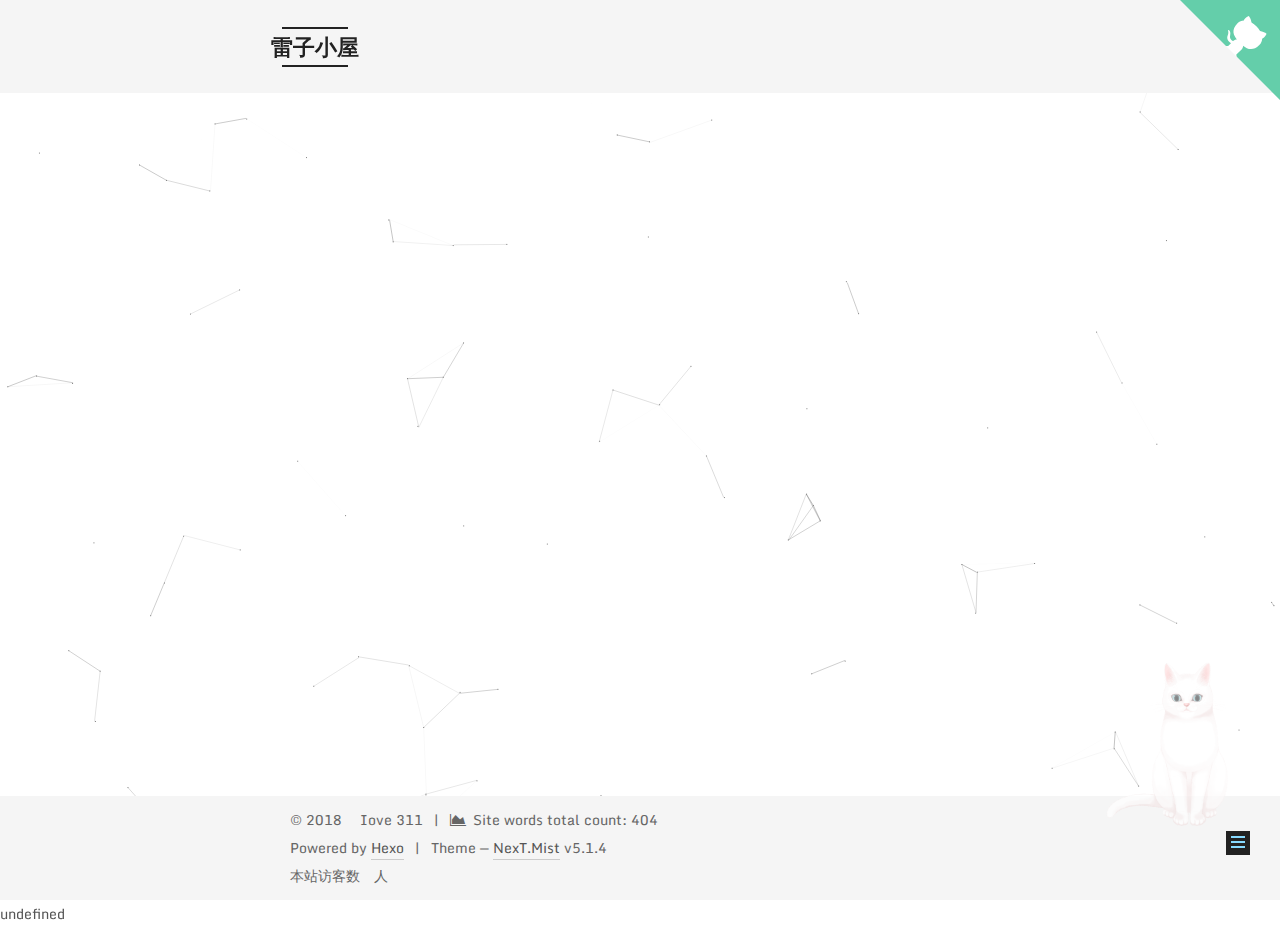
==== commit 75320529: "Site updated: 2018-05-18 09:44:56" ====
--- a/about/index.html
+++ b/about/index.html
@@ -690,5 +690,5 @@
 
 
   undefined
-<script src="/live2dw/lib/L2Dwidget.min.js?0c58a1486de42ac6cc1c59c7d98ae887"></script><script>L2Dwidget.init({"pluginRootPath":"live2dw/","pluginJsPath":"lib/","pluginModelPath":"assets/","model":{"scale":0.68,"hHeadPos":0.5,"vHeadPos":0.618,"jsonPath":"/live2dw/assets/hibiki.model.json"},"display":{"position":"left","width":90,"height":180},"bottom":-30,"mobileShow":false});</script></body>
+<script src="/live2dw/lib/L2Dwidget.min.js?0c58a1486de42ac6cc1c59c7d98ae887"></script><script>L2Dwidget.init({"pluginRootPath":"live2dw/","pluginJsPath":"lib/","pluginModelPath":"assets/","model":{"scale":0.6,"hHeadPos":0.5,"vHeadPos":0.618,"jsonPath":"/live2dw/assets/tororo.model.json"},"display":{"position":"right","width":90,"height":180},"bottom":-30,"mobileShow":false});</script></body>
 </html>
--- a/css/main.css
+++ b/css/main.css
@@ -189,7 +189,7 @@
   font-size: 14px;
   line-height: 2;
   color: #555;
-  background: grey-dim;
+  background: #fff;
 }
 @media (max-width: 767px) {
   body {
@@ -1975,7 +1975,7 @@
   width: 4px;
   height: 4px;
   border-radius: 50%;
-  background: #508aff;
+  background: #a47fe4;
 }
 .links-of-blogroll {
   font-size: 13px;
@@ -3050,23 +3050,16 @@
     text-align: center;
   }
 }
-.post {
-  margin-top: 60px;
-  margin-bottom: 60px;
-  padding: 25px;
-  -webkit-box-shadow: 0 0 5px rgba(202,203,203,0.5);
-  -moz-box-shadow: 0 0 5px rgba(202,203,204,0.5);
-}
-.body {
+body {
   background: url("/images/xingkong2.jpg");
   background-repeat: no-repeat;
   background-attachment: fixed;
   background-position: 50% 50%;
 }
-.main-inner {
+main-inner {
   margin-top: 60px;
   padding: 60px 60px 60px 60px;
   background: #fff;
-  opacity: 0.7;
+  opacity: 0.8;
   min-height: 500px;
 }
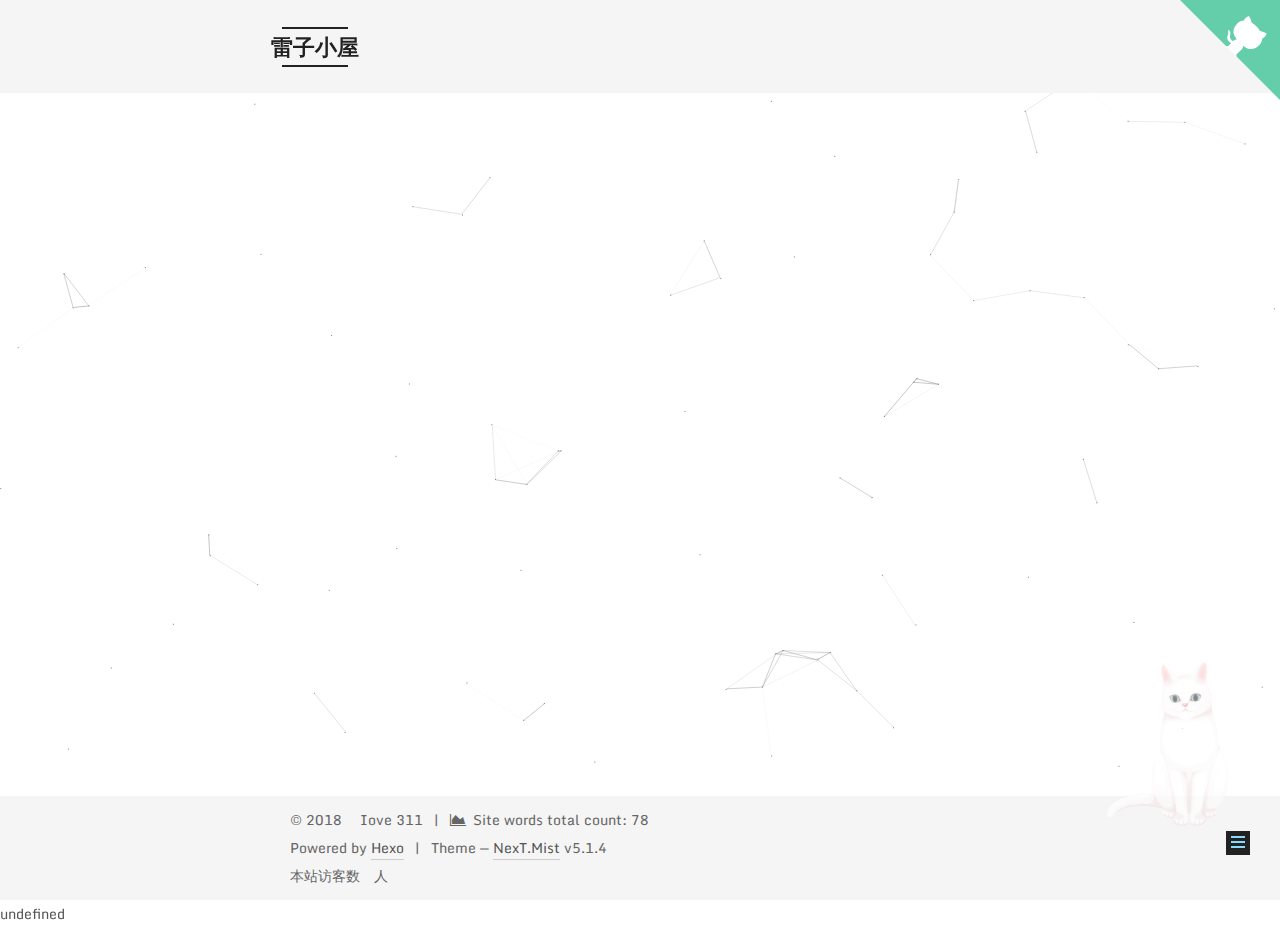
==== commit b331a2d6: "Site updated: 2018-05-18 11:21:59" ====
--- a/about/index.html
+++ b/about/index.html
@@ -389,7 +389,7 @@
               
                 <a href="/archives/">
               
-                  <span class="site-state-item-count">2</span>
+                  <span class="site-state-item-count">1</span>
                   <span class="site-state-item-name">posts</span>
                 </a>
               </div>
@@ -397,15 +397,6 @@
 
             
 
-            
-              
-              
-              <div class="site-state-item site-state-tags">
-                <a href="/tags/index.html">
-                  <span class="site-state-item-count">1</span>
-                  <span class="site-state-item-name">tags</span>
-                </a>
-              </div>
             
 
           </nav>
@@ -476,7 +467,7 @@
     
       <span class="post-meta-item-text">Site words total count&#58;</span>
     
-    <span title="Site words total count">404</span>
+    <span title="Site words total count">78</span>
   
 </div>
 
--- a/css/main.css
+++ b/css/main.css
@@ -1975,7 +1975,7 @@
   width: 4px;
   height: 4px;
   border-radius: 50%;
-  background: #a47fe4;
+  background: #f4b0ff;
 }
 .links-of-blogroll {
   font-size: 13px;
